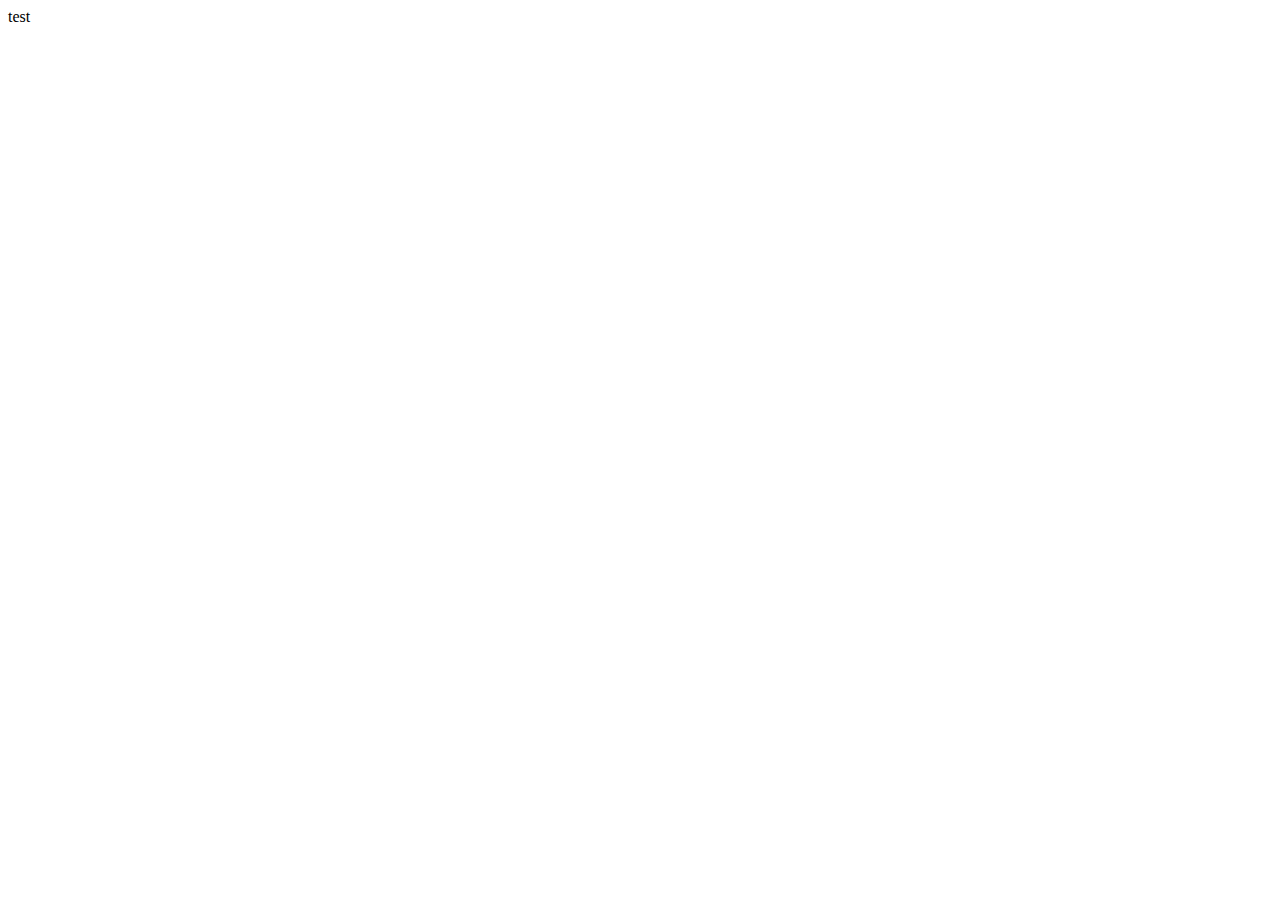
==== src/main/webapp/WEB-INF/views/thy/pdf.html @ c44291c3 "- добавил генерацию pdf - вытащил из под проверок путь для reencrypt - добавил отображение страниц t" ====
<!DOCTYPE html>
<!--
To change this license header, choose License Headers in Project Properties.
To change this template file, choose Tools | Templates
and open the template in the editor.
-->
<html>
    <head>
        <title>TODO supply a title</title>
        <meta charset="UTF-8"/>
        <meta name="viewport" content="width=device-width, initial-scale=1.0"/>




    </head>
    <body>

        <div id="app">
            test     <p th:text="'Hello, ' + ${name} + '!'" />
        </div>




    </body>
</html>
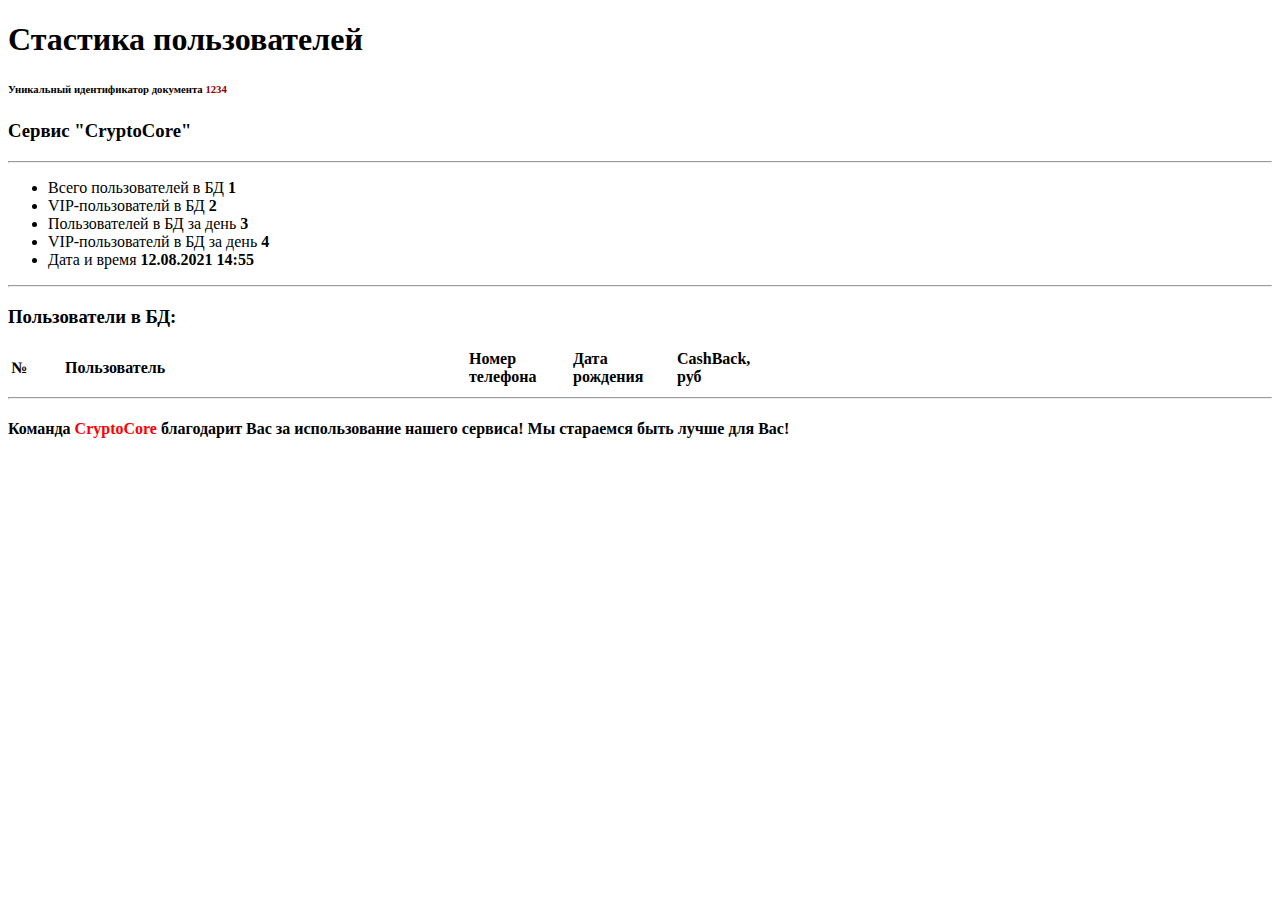
==== commit 816bcef5: "- добавил отправку почты - добавил отпарвку статистики на почту" ====
--- a/src/main/webapp/WEB-INF/views/thy/pdf.html
+++ b/src/main/webapp/WEB-INF/views/thy/pdf.html
@@ -1,9 +1,5 @@
 <!DOCTYPE html>
-<!--
-To change this license header, choose License Headers in Project Properties.
-To change this template file, choose Tools | Templates
-and open the template in the editor.
--->
+
 <html>
     <head>
         <title>TODO supply a title</title>
@@ -11,17 +7,63 @@
         <meta name="viewport" content="width=device-width, initial-scale=1.0"/>
 
 
-
+        <style>
+            th:nth-child(1),
+            td:nth-child(1) {
+                width: 50px;
+            }
+            th:nth-child(2),
+            td:nth-child(2) {
+                width: 400px;
+            }
+            th:nth-child(3),
+            td:nth-child(3) {
+                width: 100px;
+            }
+            th:nth-child(4),
+            td:nth-child(4) {
+                width: 100px;
+            }
+            th:nth-child(5),
+            td:nth-child(5) {
+                width: 100px;
+            }
+        </style>
 
     </head>
     <body>
-
-        <div id="app">
-            test     <p th:text="'Hello, ' + ${name} + '!'" />
-        </div>
+        <p th:text="'Hello, ' + ${name} + '!'" />
+        <h1>Стастика пользователей</h1>
+        <h6>Уникальный идентификатор документа <strong style='color:darkred'>1234</strong></h6>
+        <h3>Сервис "CryptoCore" </h3>
+        <hr/>
+        <ul>
+            <li>Всего пользователей в БД <strong>1</strong></li>
+            <li>VIP-пользователй в БД <strong>2</strong></li>
+            <li>Пользователей в БД за день <strong>3</strong></li>
+            <li>VIP-пользователй в БД за день <strong>4</strong></li>
+            <li>Дата и время <strong>12.08.2021 14:55</strong></li>
+        </ul>
+        <hr/>
+        <h3>Пользователи в БД:</h3>
 
 
 
 
+        <table>
+            <tr>
+                <td><strong>№</strong></td>
+                <td><strong>Пользователь</strong></td>
+                <td><strong>Номер телефона</strong></td>
+                <td><strong>Дата рождения</strong></td>
+                <td><strong>CashBack, руб</strong></td>
+            </tr>
+
+
+        </table>
+        <hr/>
+        <h4>Команда <span style='color:red'>CryptoCore</span> благодарит Вас за использование нашего сервиса! Мы стараемся быть лучше для Вас!</h4>
+
+
     </body>
 </html>
